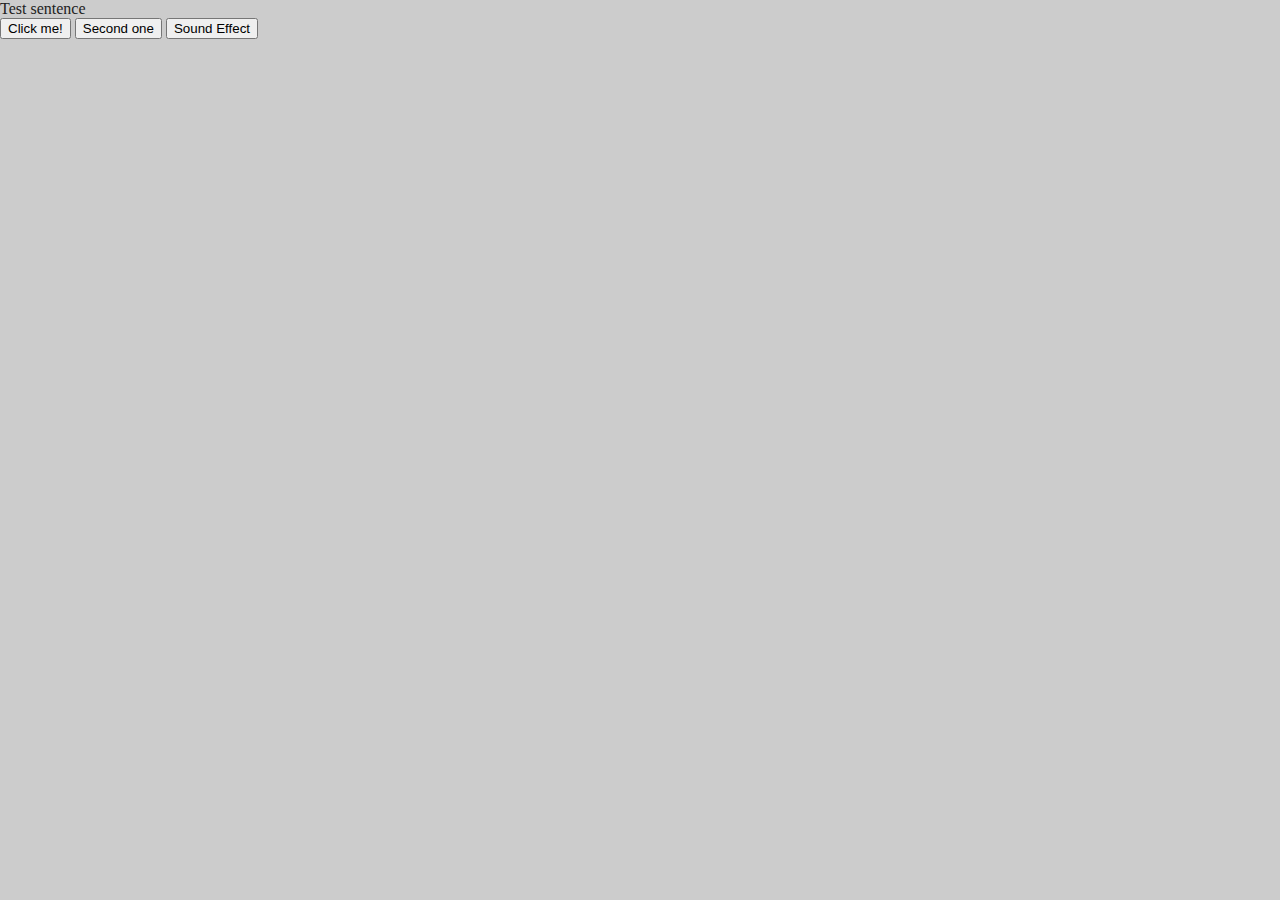
==== index.html @ 9d62bb04 "test" ====
<!DOCTYPE html>
<html lang="en">
<head>
    <meta charset="UTF-8">
    <meta http-equiv="X-UA-Compatible" content="IE=edge">
    <meta name="viewport" content="width=device-width, initial-scale=1.0">
    <link rel="stylesheet" href="style.css">
    <title>Soundboard</title>
</head>
<body>
    <div>Test sentence</div><break>
    <button onclick="popUp()">Click me!</button>
    <button id="second">Second one</button>
    <button id="third">Sound Effect</button>

    <script src="soundboard.js"></script>
</body>
</html>
---- style.css ----
body {
    margin: 0 auto;
    padding: 0 auto;
    background-color: #ccc;
}

div {
    color: #222;
}
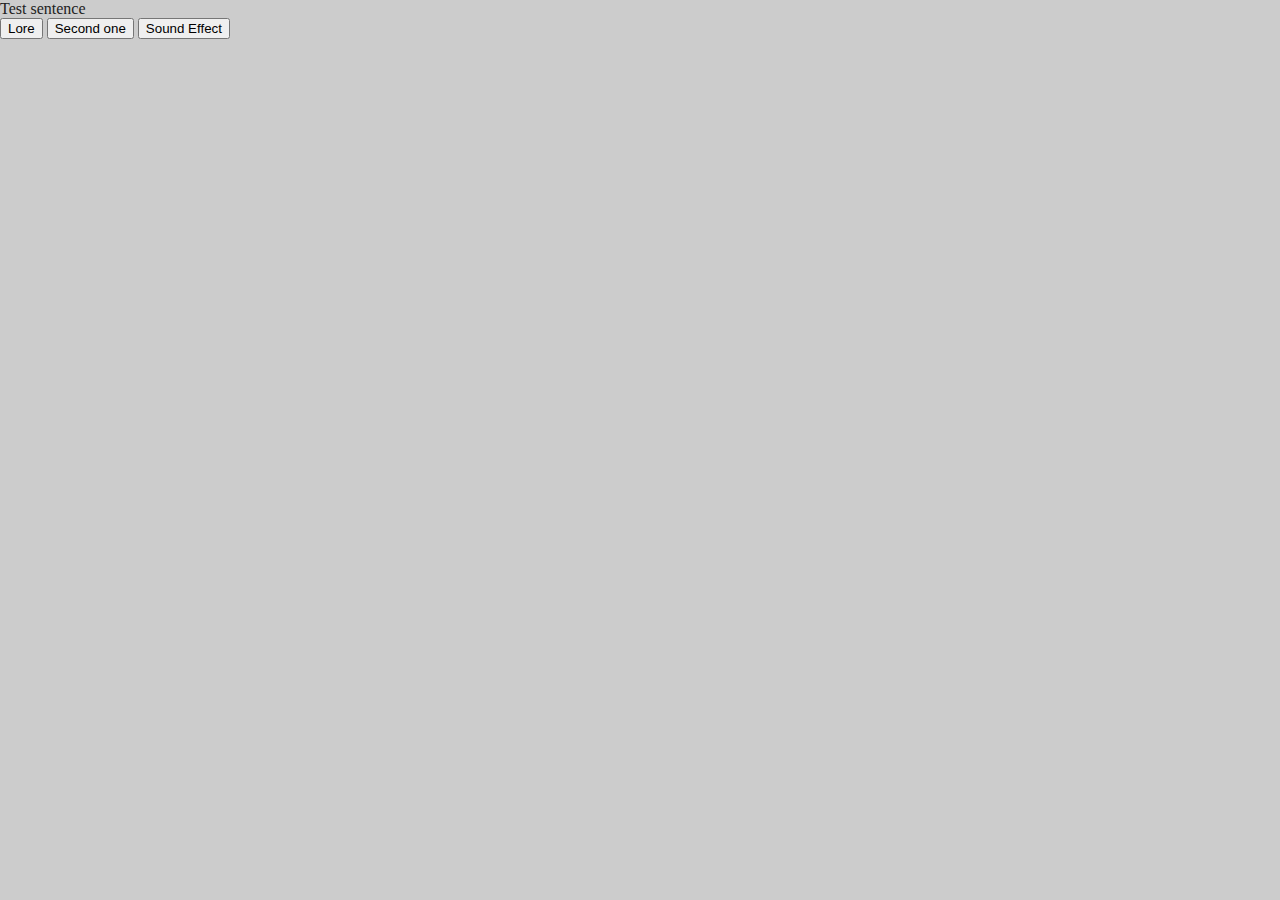
==== commit 244f7cf6: "kotl lore" ====
--- a/index.html
+++ b/index.html
@@ -9,7 +9,7 @@
 </head>
 <body>
     <div>Test sentence</div><break>
-    <button onclick="popUp()">Click me!</button>
+    <button onclick="lore()">Lore</button><break>
     <button id="second">Second one</button>
     <button id="third">Sound Effect</button>
 
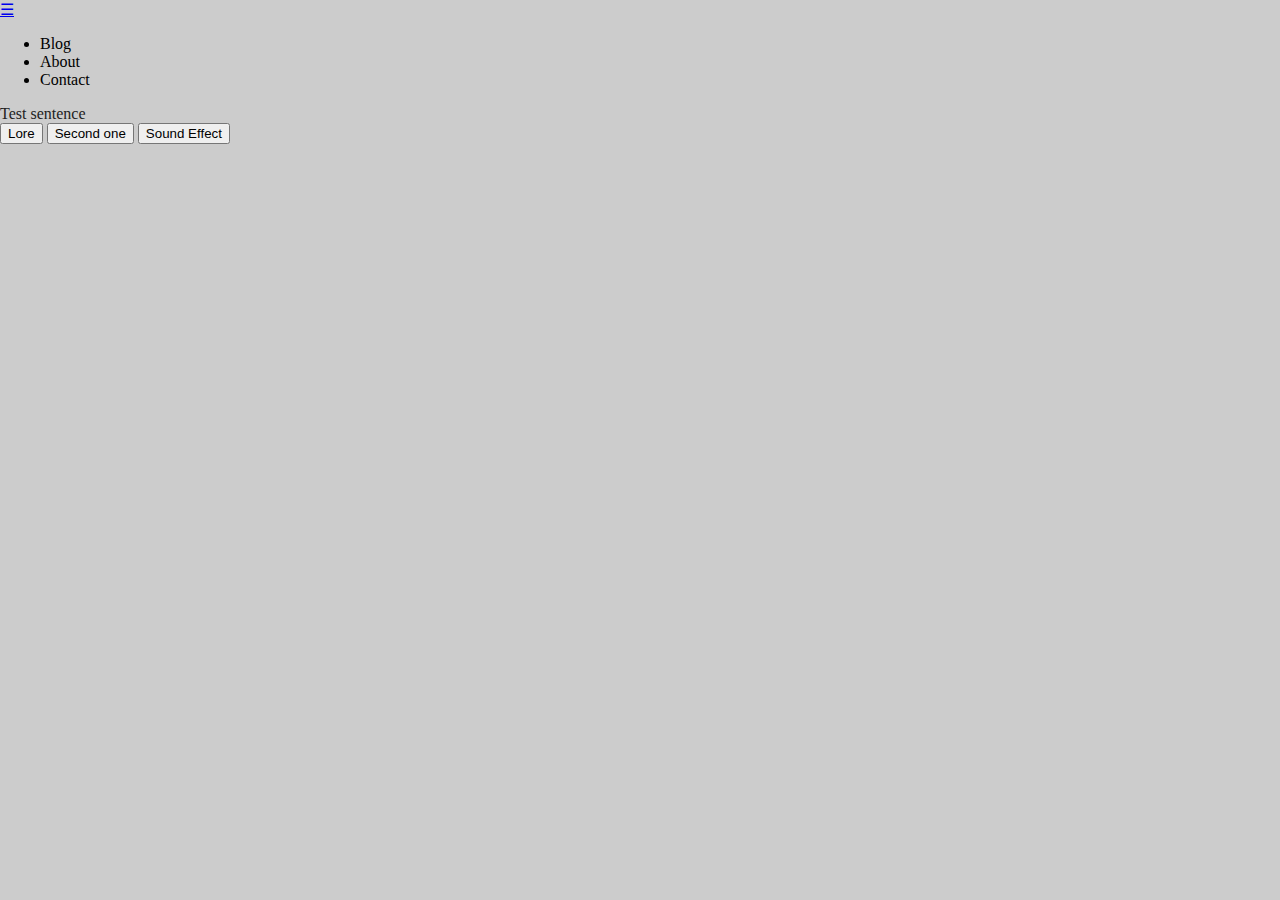
==== commit bbbe2c86: "bringing over from prof's example" ====
--- a/index.html
+++ b/index.html
@@ -8,6 +8,16 @@
     <title>Soundboard</title>
 </head>
 <body>
+    <header>
+        <nav>
+            <a class="mobile-trigger" href="#">☰</a>
+            <ul class="desktop-links">
+              <li>Blog</li>
+              <li>About</li>
+              <li>Contact</li>
+            </ul>
+          </nav>
+    </header>
     <div>Test sentence</div><break>
     <button onclick="lore()">Lore</button><break>
     <button id="second">Second one</button>
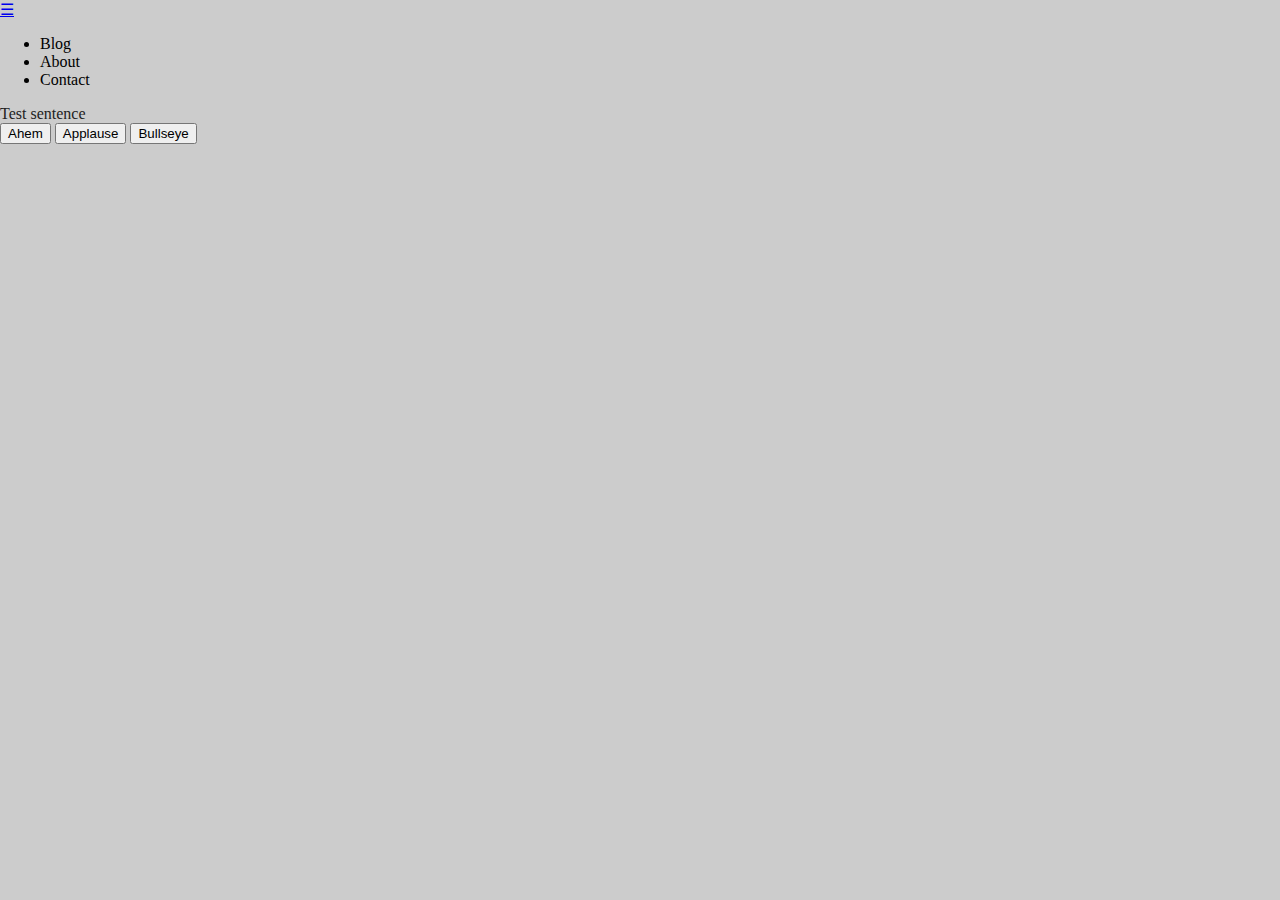
==== commit 25f47f39: "button relabeled" ====
--- a/index.html
+++ b/index.html
@@ -19,9 +19,9 @@
           </nav>
     </header>
     <div>Test sentence</div><break>
-    <button onclick="lore()">Lore</button><break>
-    <button id="second">Second one</button>
-    <button id="third">Sound Effect</button>
+    <button onclick="playAhem()">Ahem</button><break>
+    <button onclick="playApplause()">Applause</button>
+    <button onclick="playArrow()">Bullseye</button>
 
     <script src="soundboard.js"></script>
 </body>
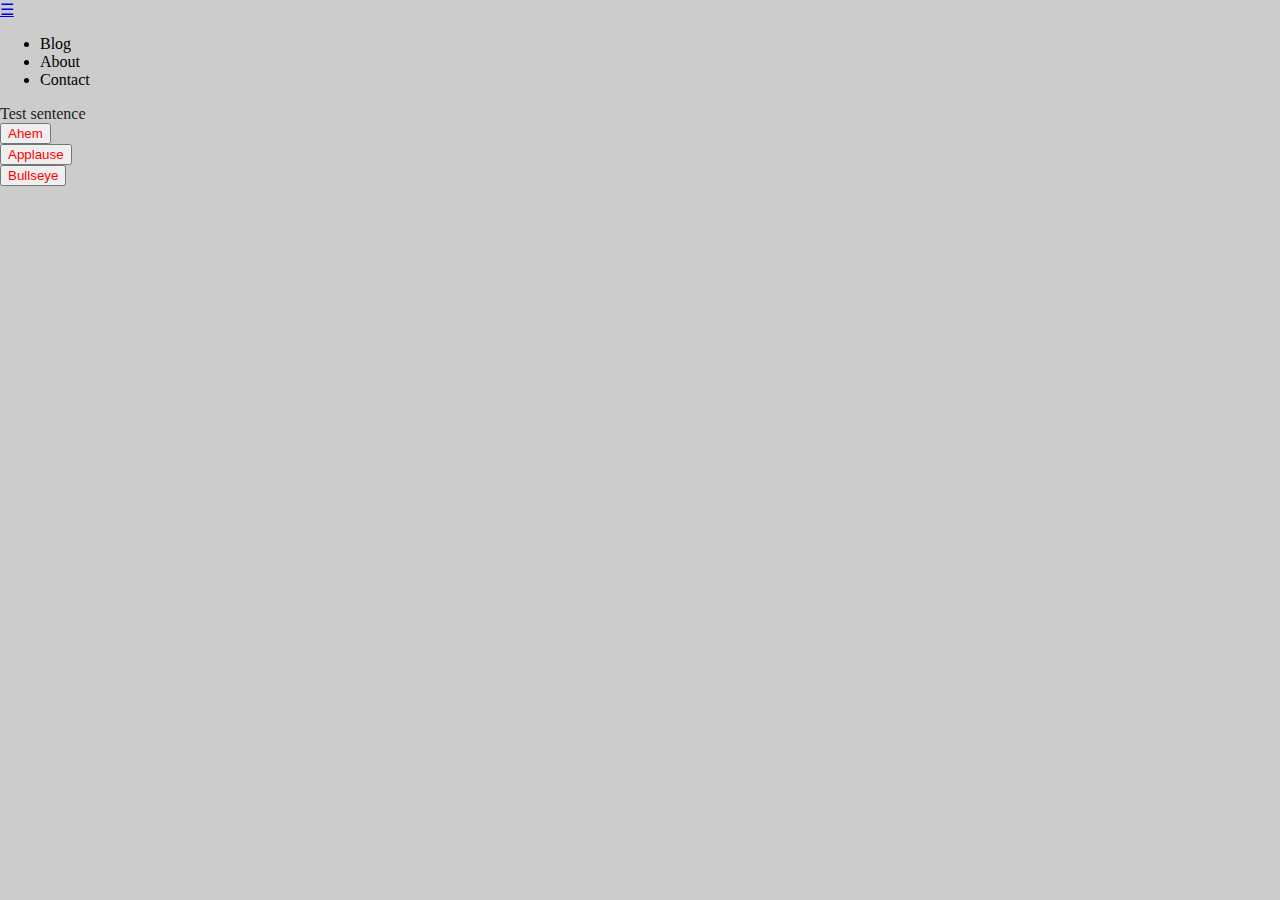
==== commit 444aaad8: "break" ====
--- a/index.html
+++ b/index.html
@@ -19,8 +19,8 @@
           </nav>
     </header>
     <div>Test sentence</div><break>
-    <button onclick="playAhem()">Ahem</button><break>
-    <button onclick="playApplause()">Applause</button>
+    <button onclick="playAhem()">Ahem</button><br>
+    <button onclick="playApplause()">Applause</button><br>
     <button onclick="playArrow()">Bullseye</button>
 
     <script src="soundboard.js"></script>
--- a/style.css
+++ b/style.css
@@ -6,4 +6,8 @@
 
 div {
     color: #222;
+}
+
+button {
+    color:red;
 }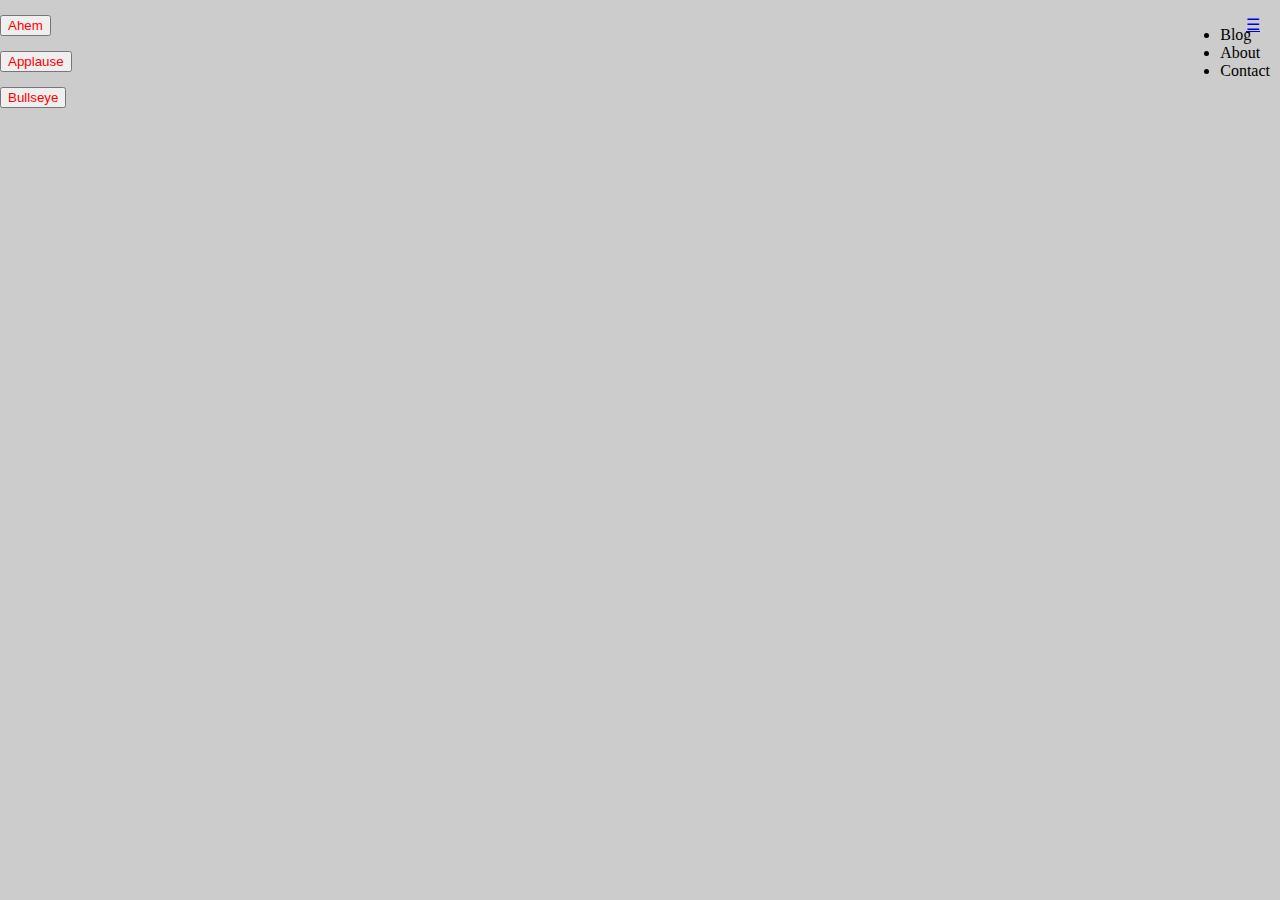
==== commit b21cee35: "mobile trigger" ====
--- a/index.html
+++ b/index.html
@@ -18,7 +18,7 @@
             </ul>
           </nav>
     </header>
-    <div>Test sentence</div><break>
+    <div></div>
     <button onclick="playAhem()">Ahem</button><br>
     <button onclick="playApplause()">Applause</button><br>
     <button onclick="playArrow()">Bullseye</button>
--- a/style.css
+++ b/style.css
@@ -10,4 +10,17 @@
 
 button {
     color:red;
+    margin-top: 15px;
+}
+
+nav {
+    position: absolute;
+    right: 10px;
+    top: 10px;
+}
+
+.mobile-trigger {
+    position: absolute;
+    right: 10px;
+    top: 5px;
 }